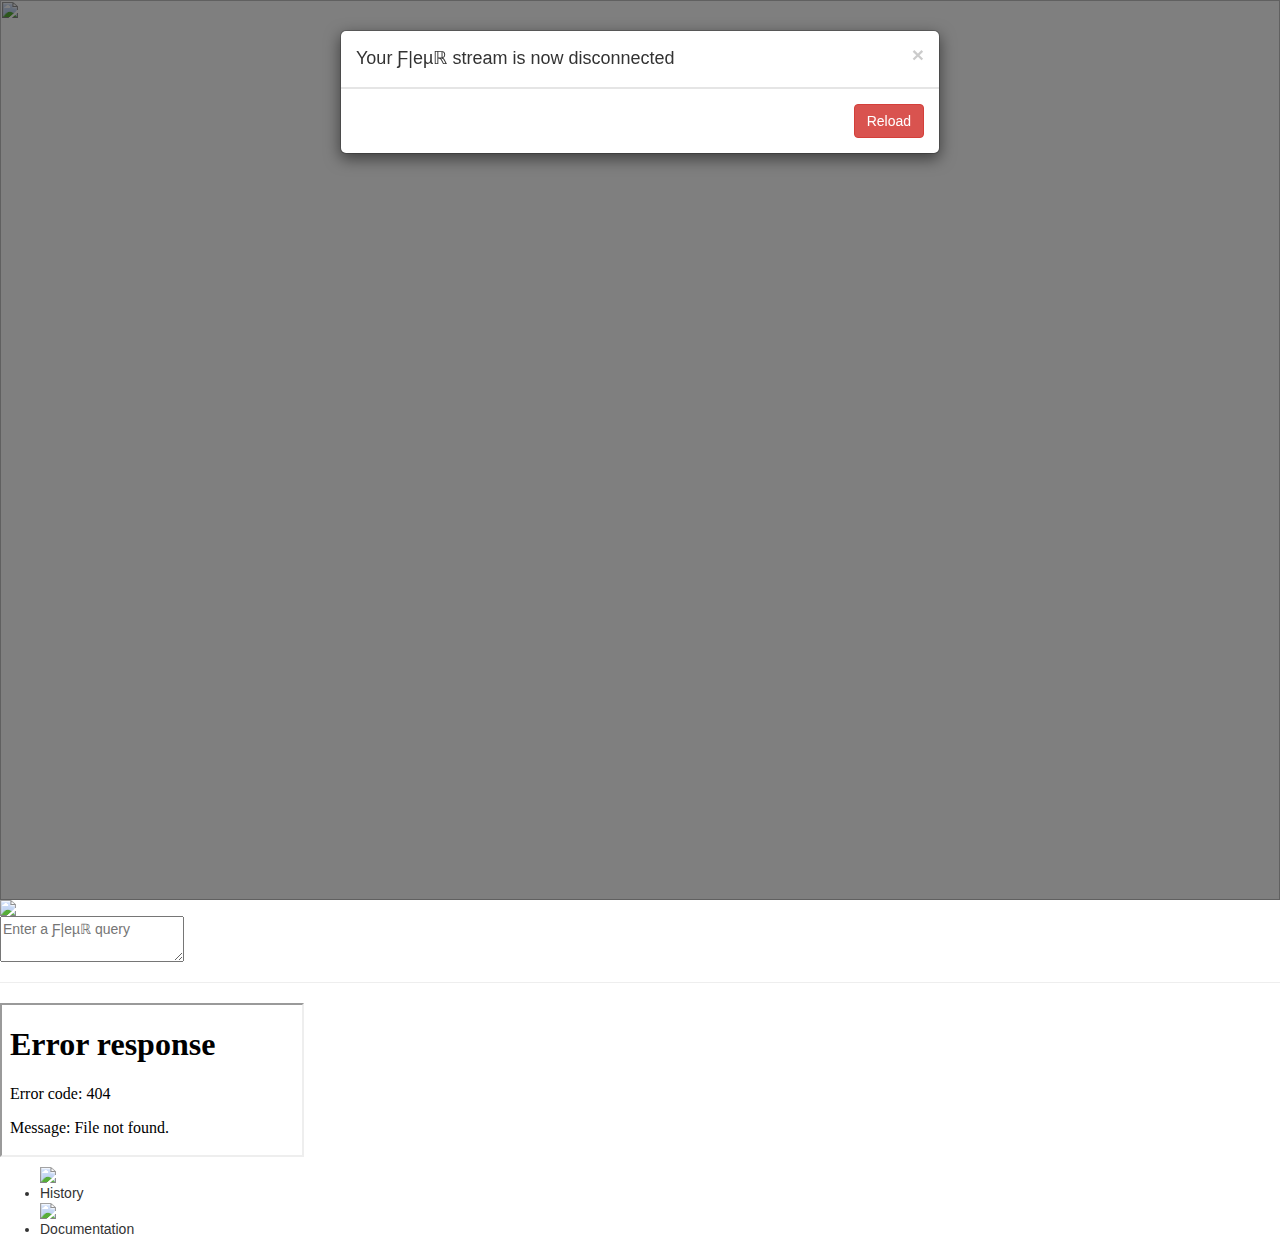
==== fleur_server/public_html/index.html @ 4cbd6b3d "Finished Fleur Showcase Website" ====
<html>
	<head>
		<meta charset="UTF-8">
		<link rel="stylesheet" href="https://maxcdn.bootstrapcdn.com/bootstrap/3.3.7/css/bootstrap.min.css">
		<link rel="stylesheet" href="./css/transitions.css">
		<link rel="stylesheet" href="./css/fleur.css">
		<title>Learn the Ƒ|eµℝ Query Language</title>
		<link rel="icon" href="/img/logo.png">
	</head>
	<body>
		<img id="background" src="/img/bg.jpg" width="100%" height="100%" />
		<main>
			<div id="logo">
				<img src="/img/logo.png" />
			</div>
			<div id="wrapper">
				<div id="left">
					<textarea placeholder="Enter a Ƒ|eµℝ query"></textarea>
					<hr>
				</div>
				<div id="right">
					<iframe src="/README.html" id="documentation" class="shadow"></iframe>
					<ul id="history">

					</ul>
				</div>
			</div>
			<ul id="quick-actions">
				<li id="action-history"><img class="img-responsive" src="img/Clock%20Filled-100.png"><span>History</span></li>
				<li id="action-documentation"><img class="img-responsive" src="img/Saving%20Book%20Filled-100.png"><span>Documentation</span></li>
			</ul>
		</main>
		
		
	<div class="modal fade" tabindex="-1" role="dialog" id="error-modal">
	  <div class="modal-dialog" role="document">
	    <div class="modal-content">
	      <div class="modal-header">
	        <button type="button" class="close" data-dismiss="modal" aria-label="Close"><span aria-hidden="true">&times;</span></button>
	        <h4 class="modal-title">Your Ƒ|eµℝ stream is now disconnected</h4>
	      </div>
	      <div class="modal-footer">
	        <button type="button" class="btn btn-danger" id="reload">Reload</button>
	      </div>
	    </div><!-- /.modal-content -->
	  </div><!-- /.modal-dialog -->
	</div><!-- /.modal -->

	<script src="./js/rainyday.0.1.2.min.js"></script>
	<script src="https://ajax.googleapis.com/ajax/libs/jquery/3.1.0/jquery.min.js"></script>
	<script src="https://maxcdn.bootstrapcdn.com/bootstrap/3.3.7/js/bootstrap.min.js"></script>
	<script src="./js/fleur.js"></script>
	</body>
</html>
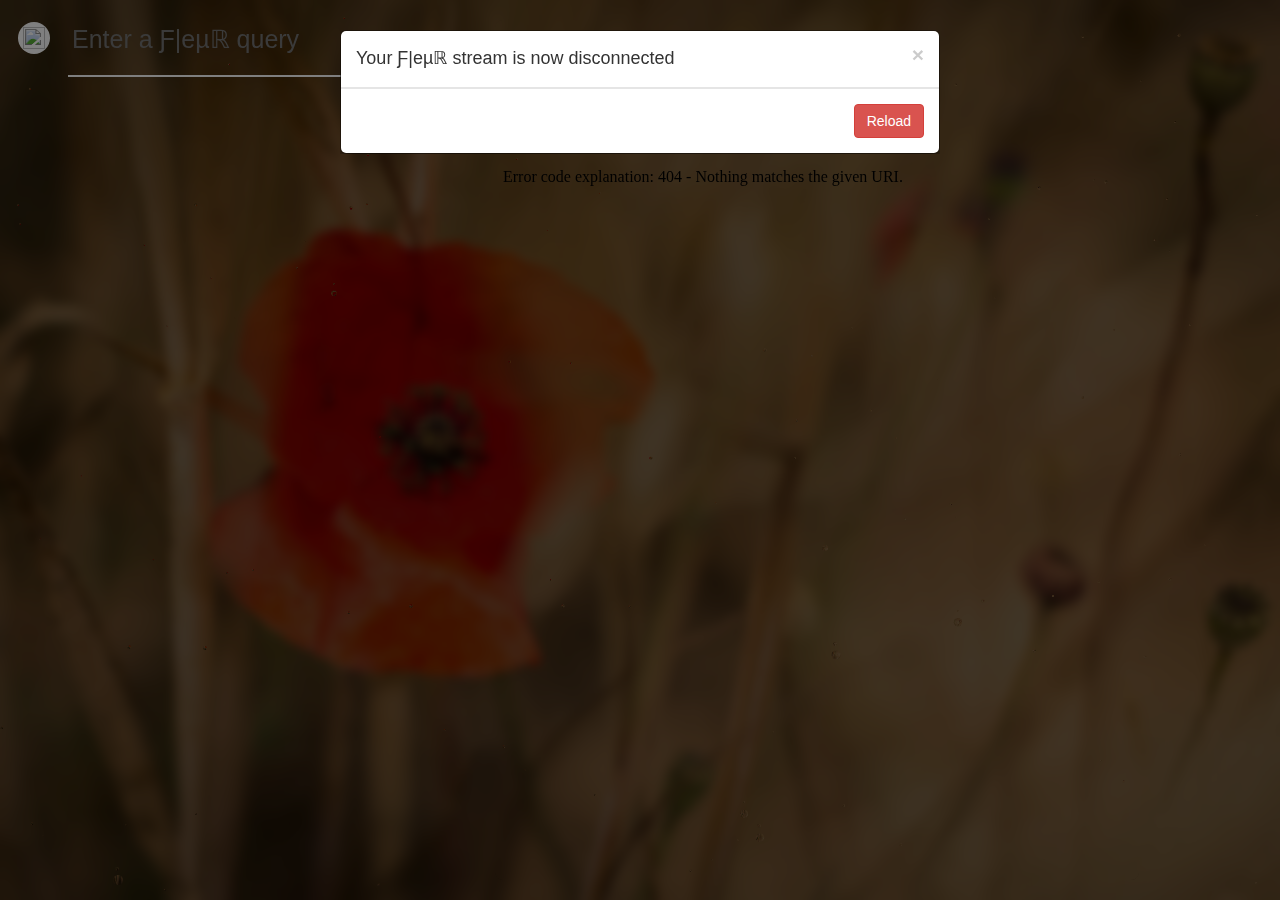
==== commit 6b235bc3: "Finished Showcase Website" ====
--- a/fleur_server/public_html/index.html
+++ b/fleur_server/public_html/index.html
@@ -6,6 +6,18 @@
 		<link rel="stylesheet" href="./css/fleur.css">
 		<title>Learn the Ƒ|eµℝ Query Language</title>
 		<link rel="icon" href="/img/logo.png">
+		
+		<meta property="og:title" content="Learn the Ƒ|eµℝ Query Language" />
+        <meta property="og:site_name" content="Ƒ|eµℝ Query Language" />
+        <meta property="og:description" content="Ƒ|eµℝ is an API request tool for developpers, our main goal is to create a unified request language for all the APIs." />
+        <meta property="og:url" content="https://fleur.how" />
+        <meta property="og:image" content="https://fleur.how/img/banner.png" />
+        
+        <meta name="twitter:card" content="summary">
+        <meta name="twitter:url" content="https://fleur.how">
+        <meta name="twitter:title" content="Learn the Ƒ|eµℝ Query Language">
+        <meta name="twitter:description" content="Ƒ|eµℝ is an API request tool for developpers, our main goal is to create a unified request language for all the APIs.">
+        <meta name="twitter:image" content="https://fleur.how/img/banner.png">
 	</head>
 	<body>
 		<img id="background" src="/img/bg.jpg" width="100%" height="100%" />
--- a/fleur_server/public_html/css/transitions.css
+++ b/fleur_server/public_html/css/transitions.css
@@ -0,0 +1,562 @@
+@-webkit-keyframes fadeBottom {
+    0% {
+        opacity: 0;
+        -webkit-transform: translateY(10%);
+    }
+
+    100% {
+        opacity: 1;
+        -webkit-transform: translateY(0);
+    }
+}
+
+@-moz-keyframes fadeBottom {
+    0% {
+        opacity: 0;
+        -moz-transform: translateY(10%);
+    }
+
+    100% {
+        opacity: 1;
+        -moz-transform: translateY(0);
+    }
+}
+
+@-o-keyframes fadeBottom {
+    0% {
+        opacity: 0;
+        -o-transform: translateY(10%);
+    }
+
+    100% {
+        opacity: 1;
+        -o-transform: translateY(0);
+    }
+}
+
+@keyframes fadeBottom {
+    0% {
+        opacity: 0;
+        transform: translateY(10%);
+    }
+
+    100% {
+        opacity: 1;
+        transform: translateY(0);
+    }
+}
+
+@-webkit-keyframes fadeLeft {
+    0% {
+        opacity: 0;
+        -webkit-transform: translateX(-10%);
+    }
+
+    100% {
+        opacity: 1;
+        -webkit-transform: translateX(0);
+    }
+}
+
+@-moz-keyframes fadeLeft {
+    0% {
+        opacity: 0;
+        -moz-transform: translateX(-10%);
+    }
+
+    100% {
+        opacity: 1;
+        -moz-transform: translateX(0);
+    }
+}
+
+@-o-keyframes fadeLeft {
+    0% {
+        opacity: 0;
+        -o-transform: translateX(-10%);
+    }
+
+    100% {
+        opacity: 1;
+        -o-transform: translateX(0);
+    }
+}
+
+@keyframes fadeLeft {
+    0% {
+        opacity: 0;
+        transform: translateX(-10%);
+    }
+
+    100% {
+        opacity: 1;
+        transform: translateX(0);
+    }
+}
+
+@-webkit-keyframes fadeRight {
+    0% {
+        opacity: 0;
+        -webkit-transform: translateX(10%);
+    }
+
+    100% {
+        opacity: 1;
+        -webkit-transform: translateX(0);
+    }
+}
+
+@-moz-keyframes fadeRight {
+    0% {
+        opacity: 0;
+        -moz-transform: translateX(10%);
+    }
+
+    100% {
+        opacity: 1;
+        -moz-transform: translateX(0);
+    }
+}
+
+@-o-keyframes fadeRight {
+    0% {
+        opacity: 0;
+        -o-transform: translateX(10%);
+    }
+
+    100% {
+        opacity: 1;
+        -o-transform: translateX(0);
+    }
+}
+
+@keyframes fadeRight {
+    0% {
+        opacity: 0;
+        transform: translateX(10%);
+    }
+
+    100% {
+        opacity: 1;
+        transform: translateX(0);
+    }
+}
+
+@-webkit-keyframes fadeInRight {
+    0% {
+        opacity: 0;
+        -webkit-transform: translateX(100%);
+    }
+
+    100% {
+        opacity: 1;
+        -webkit-transform: translateX(0);
+    }
+}
+
+@-moz-keyframes fadeInRight {
+    0% {
+        opacity: 0;
+        -moz-transform: translateX(100%);
+    }
+
+    100% {
+        opacity: 1;
+        -moz-transform: translateX(0);
+    }
+}
+
+@-o-keyframes fadeInRight {
+    0% {
+        opacity: 0;
+        -o-transform: translateX(100%);
+    }
+
+    100% {
+        opacity: 1;
+        -o-transform: translateX(0);
+    }
+}
+
+@keyframes fadeInRight {
+    0% {
+        opacity: 0;
+        transform: translateX(100%);
+    }
+
+    100% {
+        opacity: 1;
+        transform: translateX(0);
+    }
+}
+
+@-webkit-keyframes fadeOutRight {
+    0% {
+        opacity: 1;
+        -webkit-transform: translateX(0);
+    }
+
+    100% {
+        opacity: 0;
+        -webkit-transform: translateX(100%);
+    }
+}
+
+@-moz-keyframes fadeOutRight {
+    0% {
+        opacity: 1;
+        -moz-transform: translateX(0);
+    }
+
+    100% {
+        opacity: 0;
+        -moz-transform: translateX(100%);
+    }
+}
+
+@-o-keyframes fadeOutRight {
+    0% {
+        opacity: 1;
+        -o-transform: translateX(0);
+    }
+
+    100% {
+        opacity: 0;
+        -o-transform: translateX(100%);
+    }
+}
+
+@keyframes fadeOutRight {
+    0% {
+        opacity: 1;
+        transform: translateX(0);
+    }
+
+    100% {
+        opacity: 0;
+        transform: translateX(100%);
+    }
+}
+
+@-webkit-keyframes fadeTop {
+    0% {
+        opacity: 0;
+        -webkit-transform: translateY(-10%);
+    }
+
+    100% {
+        opacity: 1;
+        -webkit-transform: translateX(0);
+    }
+}
+
+@-moz-keyframes fadeTop {
+    0% {
+        opacity: 0;
+        -moz-transform: translateY(-10%);
+    }
+
+    100% {
+        opacity: 1;
+        -moz-transform: translateX(0);
+    }
+}
+
+@-o-keyframes fadeTop {
+    0% {
+        opacity: 0;
+        -o-transform: translateY(-10%);
+    }
+
+    100% {
+        opacity: 1;
+        -o-transform: translateX(0);
+    }
+}
+
+@keyframes fadeTop {
+    0% {
+        opacity: 0;
+        transform: translateY(-10%);
+    }
+
+    100% {
+        opacity: 1;
+        transform: translateX(0);
+    }
+}
+
+@-webkit-keyframes fadeInRight {
+    0% {
+        opacity: 0;
+        -webkit-transform: translateX(100%);
+    }
+
+    100% {
+        opacity: 1;
+        -webkit-transform: translateX(0);
+    }
+}
+
+@-moz-keyframes fadeInRight {
+    0% {
+        opacity: 0;
+        -moz-transform: translateX(100%);
+    }
+
+    100% {
+        opacity: 1;
+        -moz-transform: translateX(0);
+    }
+}
+
+@-o-keyframes fadeInRight {
+    0% {
+        opacity: 0;
+        -o-transform: translateX(100%);
+    }
+
+    100% {
+        opacity: 1;
+        -o-transform: translateX(0);
+    }
+}
+
+@keyframes fadeInRight {
+    0% {
+        opacity: 0;
+        transform: translateX(100%);
+    }
+
+    100% {
+        opacity: 1;
+        transform: translateX(0);
+    }
+}
+
+@-webkit-keyframes fadeIn {
+    0% {
+        opacity: 0;
+    }
+
+    100% {
+        opacity: 1;
+    }
+}
+
+@-moz-keyframes fadeIn {
+    0% {
+        opacity: 0;
+    }
+
+    100% {
+        opacity: 1;
+    }
+}
+
+@-o-keyframes fadeIn {
+    0% {
+        opacity: 0;
+    }
+
+    100% {
+        opacity: 1;
+    }
+}
+
+@keyframes fadeIn {
+    0% {
+        opacity: 0;
+    }
+
+    100% {
+        opacity: 1;
+    }
+}
+
+@-webkit-keyframes slideWidth {
+    0% {
+        width: 0;
+    }
+
+    100% {}
+}
+
+@-moz-keyframes slideWidth {
+    0% {
+        width: 0;
+    }
+
+    100% {}
+}
+
+@-o-keyframes slideWidth {
+    0% {
+        width: 0;
+    }
+
+    100% {}
+}
+
+@keyframes slideWidth {
+    0% {
+        width: 0;
+    }
+
+    100% {}
+}
+
+
+@-webkit-keyframes slider4 {
+ 0% {
+   opacity:1;
+ }
+ 17% {
+   opacity:1;
+ }
+ 25% {
+   opacity:0;
+ }
+ 92% {
+   opacity:0;
+ }
+ 100% {
+   opacity:1;
+ }
+}
+
+@-moz-keyframes slider4 {
+ 0% {
+   opacity:1;
+ }
+ 17% {
+   opacity:1;
+ }
+ 25% {
+   opacity:0;
+ }
+ 92% {
+   opacity:0;
+ }
+ 100% {
+   opacity:1;
+ }
+}
+
+@-o-keyframes slider4 {
+ 0% {
+   opacity:1;
+ }
+ 17% {
+   opacity:1;
+ }
+ 25% {
+   opacity:0;
+ }
+ 92% {
+   opacity:0;
+ }
+ 100% {
+   opacity:1;
+ }
+}
+
+@keyframes slider4 {
+ 0% {
+   opacity:1;
+ }
+ 17% {
+   opacity:1;
+ }
+ 25% {
+   opacity:0;
+ }
+ 92% {
+   opacity:0;
+ }
+ 100% {
+   opacity:1;
+ }
+}
+
+
+@-webkit-keyframes dotslider {
+ 0% {
+   opacity:0;
+ }
+ 0.001% {
+    opacity: 1;
+ }
+ 17% {
+   opacity:1;
+ }
+ 25% {
+   opacity:0;
+ }
+ 92% {
+   opacity:0;
+ }
+ 100% {
+   opacity:1;
+ }
+}
+
+@-moz-keyframes dotslider {
+ 0% {
+   opacity:1;
+ }
+ 17% {
+   opacity:1;
+ }
+ 25% {
+   opacity:0;
+ }
+ 92% {
+   opacity:0;
+ }
+ 100% {
+   opacity:1;
+ }
+}
+
+@-o-keyframes dotslider {
+ 0% {
+   opacity:1;
+ }
+ 0.001% {
+    opacity: 1;
+ }
+ 17% {
+   opacity:1;
+ }
+ 25% {
+   opacity:0;
+ }
+ 92% {
+   opacity:0;
+ }
+ 100% {
+   opacity:1;
+ }
+}
+
+@keyframes dotslider {
+ 0% {
+   opacity:1;
+ }
+ 0.001% {
+    opacity: 1;
+ }
+ 17% {
+   opacity:1;
+ }
+ 25% {
+   opacity:0;
+ }
+ 92% {
+   opacity:0;
+ }
+ 100% {
+   opacity:1;
+ }
+}
--- a/fleur_server/public_html/css/fleur.css
+++ b/fleur_server/public_html/css/fleur.css
@@ -0,0 +1,175 @@
+html, body {
+	padding: 0;
+	margin: 0;
+	height: 100%;
+	min-height: 100%;
+	max-height: 100%;
+	overflow: hidden;
+}
+
+* {
+	overflow: hidden;
+	outline: none;
+}
+
+.shadow {
+	box-shadow: 0 0 4px rgba(0, 0, 0, .14), 0 4px 8px rgba(0, 0, 0, .28);
+}
+
+
+body {
+	background: black;
+}
+
+main {
+	position: absolute;
+	background-color: rgba(0,0,0,0.5);
+	height: 100%;
+	width: 100%;
+}
+
+#logo {
+	border-radius: 50%;
+	background: white;
+	height: 32px;
+	width: 32px;
+	position: absolute;
+	top: 22px;
+	left: 18px;
+}
+#logo img {
+	width: 22px;
+	height: 22px;
+	position: relative;
+	left: 5px;
+	top: 5px;
+}
+
+
+
+#wrapper {
+	margin-left: 50px;
+	margin-right: 140px;
+	margin-top: 20px;
+	margin-bottom: 20px;
+	height: calc(100% - 40px);
+}
+
+#left {
+	border-radius: 8px;
+	width: calc(40% - 5px);
+	display: inline-block;
+	height: 100%;
+	position: relative;
+}
+
+#right {
+	border-radius: 8px;
+	margin-left: 10px;
+	width: calc(60% - 10px);
+	display: inline-block;
+	height: 100%;
+	position: relative;
+}
+#background {
+	position: absolute;
+	z-index: -9999;
+	width: 100%;
+	height: 100%;
+}
+canvas {
+	position: absolute;
+	z-index: -9998;
+}
+
+textarea {
+	background: transparent;
+	border: 0;
+	color: white;
+	font-size: 25px;
+	outline: none;
+	width: calc(100% - 20px);
+	height: 100%;
+	margin-left: 20px;
+	resize: none;
+}
+
+hr {
+	position: absolute;
+    width: 0;
+    top: 35px;
+    border: 1px solid white;
+    right: 0;
+    will-change: width;
+    transition: width 1.1s cubic-bezier(0.77,0,.175,1);
+}
+#wrapper.landed hr {
+	width: calc(100% - 20px);
+}
+
+#documentation {
+	width: 100%;
+	height: 100%;
+	border: 0;
+	opacity: 0;
+	border-radius: 8px;
+}
+#wrapper.landed #documentation {
+	opacity: 1;
+	animation: fadeBottom 1s 1 cubic-bezier(0.77,0,.175,1);
+}
+
+#quick-actions {
+	position: absolute;
+	top: 20px;
+	right: 20px;
+	width: 100px;
+	margin: 0;
+	padding: 0;
+}
+#quick-actions li {
+	display: block;
+	width: 100px;
+	height: 100px;
+	margin: 0;
+	padding: 0;
+	cursor: pointer;
+	text-align: center;
+	display: none;
+}
+#quick-actions li img {
+	width: 40px;
+	height: auto;
+	margin-left: 30px;
+	margin-bottom: 10px;
+	display: block;
+}
+#quick-actions li span {
+	color: white;
+}
+
+#history {
+	overflow: auto;
+	padding: 0;
+	margin: 0;
+	height: 100%;
+	width: 100%;
+	display: none;
+}
+#history li {
+	background: white;
+	border-radius: 8px;
+	display: block;
+	margin-bottom: 10px;
+	padding: 2% 3%;
+	animation: fadeRight 1s 1 cubic-bezier(0.77,0,.175,1);
+}
+#history li span.small {
+	color: #666;
+	font-size: 12px;
+}
+#history li span.big {
+	color: black;
+	font-size: 16px;
+	font-weight: 800;
+}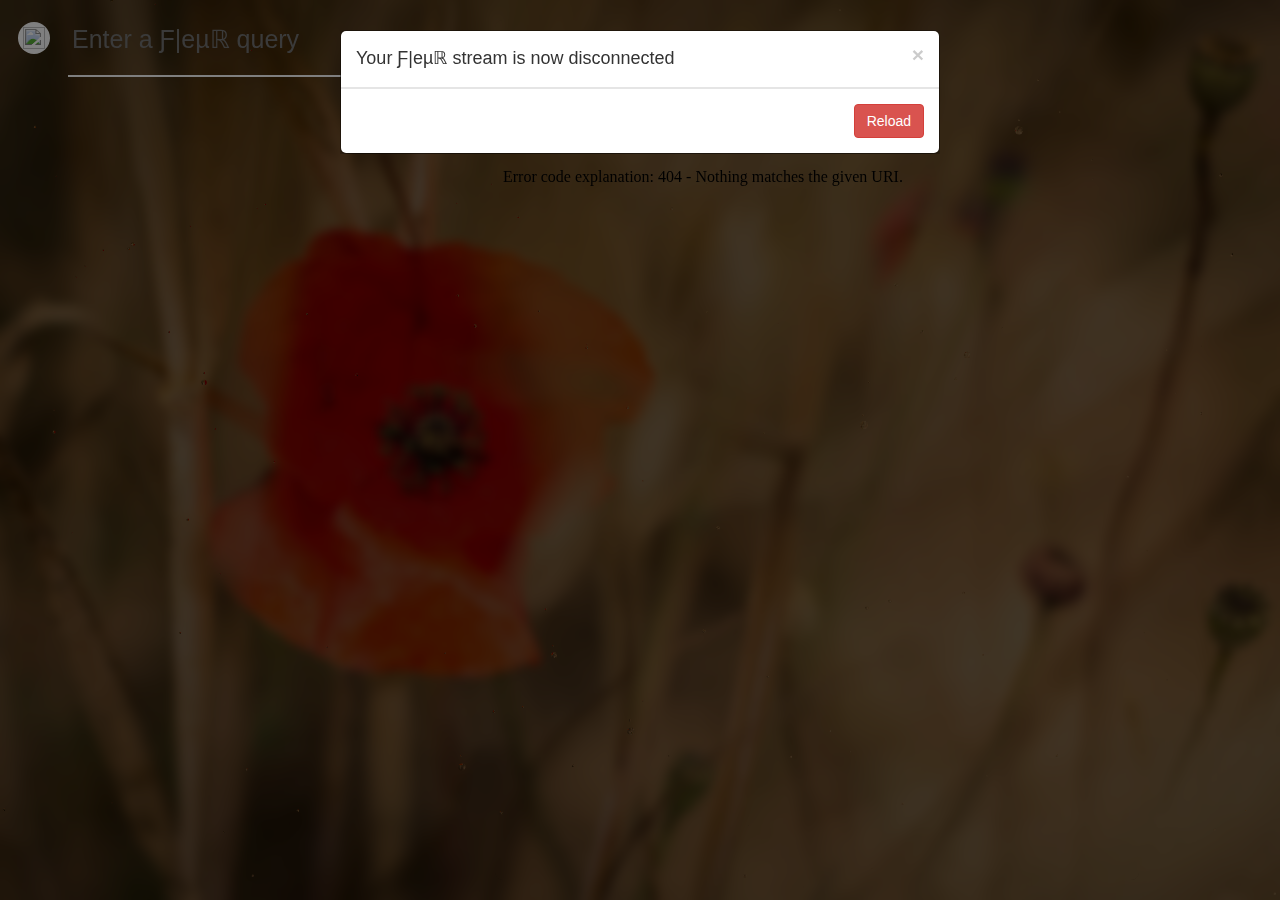
==== commit 9ba2538c: "Added Easter Egg" ====
--- a/fleur_server/public_html/index.html
+++ b/fleur_server/public_html/index.html
@@ -6,6 +6,9 @@
 		<link rel="stylesheet" href="./css/fleur.css">
 		<title>Learn the Ƒ|eµℝ Query Language</title>
 		<link rel="icon" href="/img/logo.png">
+		
+		<meta name="description" content="Ƒ|eµℝ is an API request tool for developpers, our main goal is to create a unified request language for all the APIs.">
+		<meta name="keywords" content="Fleur, Query Language, Learn, ECE Paris, PFE, chèvre, denis">
 		
 		<meta property="og:title" content="Learn the Ƒ|eµℝ Query Language" />
         <meta property="og:site_name" content="Ƒ|eµℝ Query Language" />
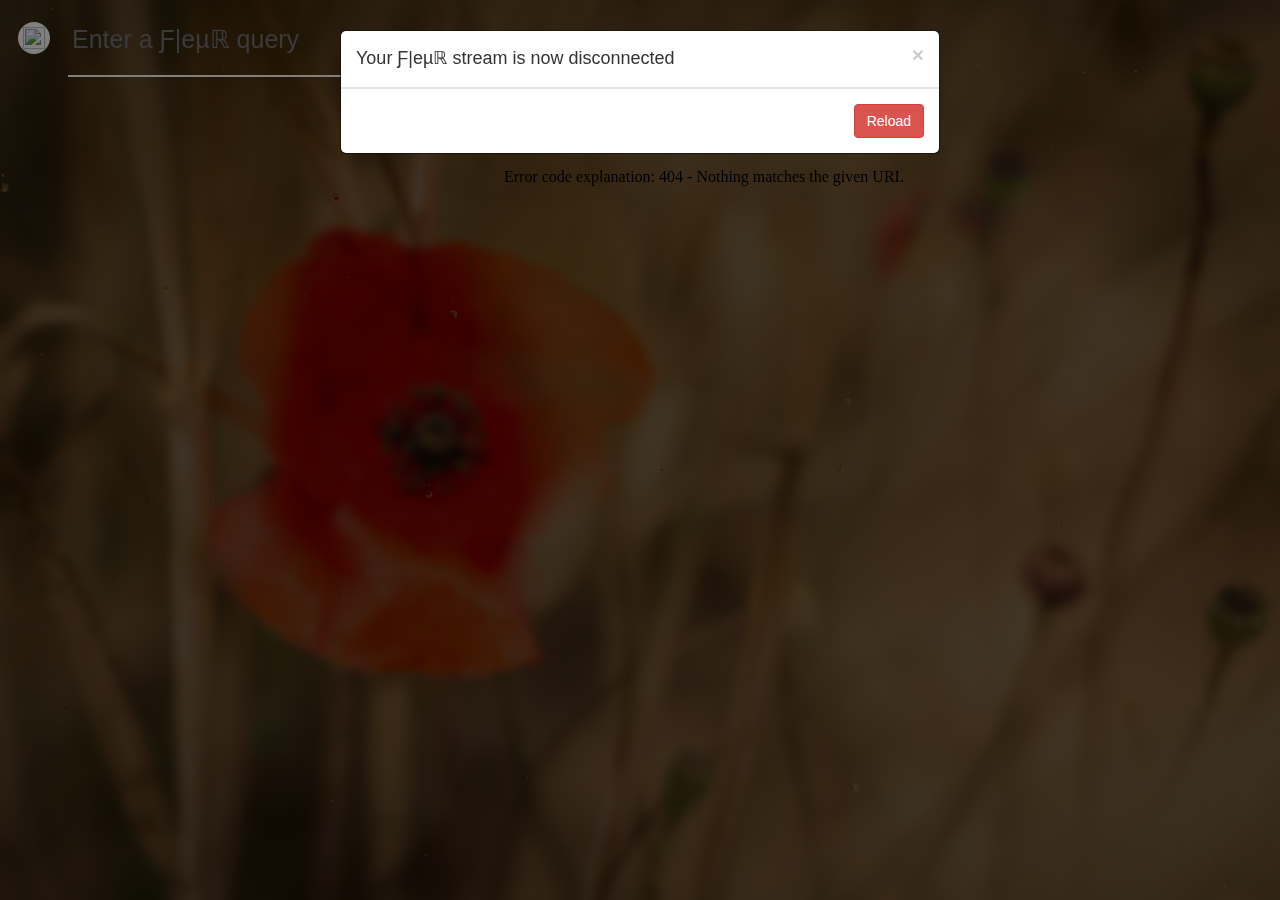
==== commit d5e37b81: "Added Easter Egg" ====
--- a/fleur_server/public_html/index.html
+++ b/fleur_server/public_html/index.html
@@ -8,7 +8,7 @@
 		<link rel="icon" href="/img/logo.png">
 		
 		<meta name="description" content="Ƒ|eµℝ is an API request tool for developpers, our main goal is to create a unified request language for all the APIs.">
-		<meta name="keywords" content="Fleur, Query Language, Learn, ECE Paris, PFE, chèvre, denis">
+		<meta name="keywords" content="Fleur, Query Language, Learn, ECE Paris, PFE, chèvre, denis, zouave">
 		
 		<meta property="og:title" content="Learn the Ƒ|eµℝ Query Language" />
         <meta property="og:site_name" content="Ƒ|eµℝ Query Language" />
--- a/fleur_server/public_html/css/fleur.css
+++ b/fleur_server/public_html/css/fleur.css
@@ -61,11 +61,12 @@
 	display: inline-block;
 	height: 100%;
 	position: relative;
+	float: left;
 }
 
 #right {
 	border-radius: 8px;
-	margin-left: 10px;
+	margin-left: 15px;
 	width: calc(60% - 10px);
 	display: inline-block;
 	height: 100%;
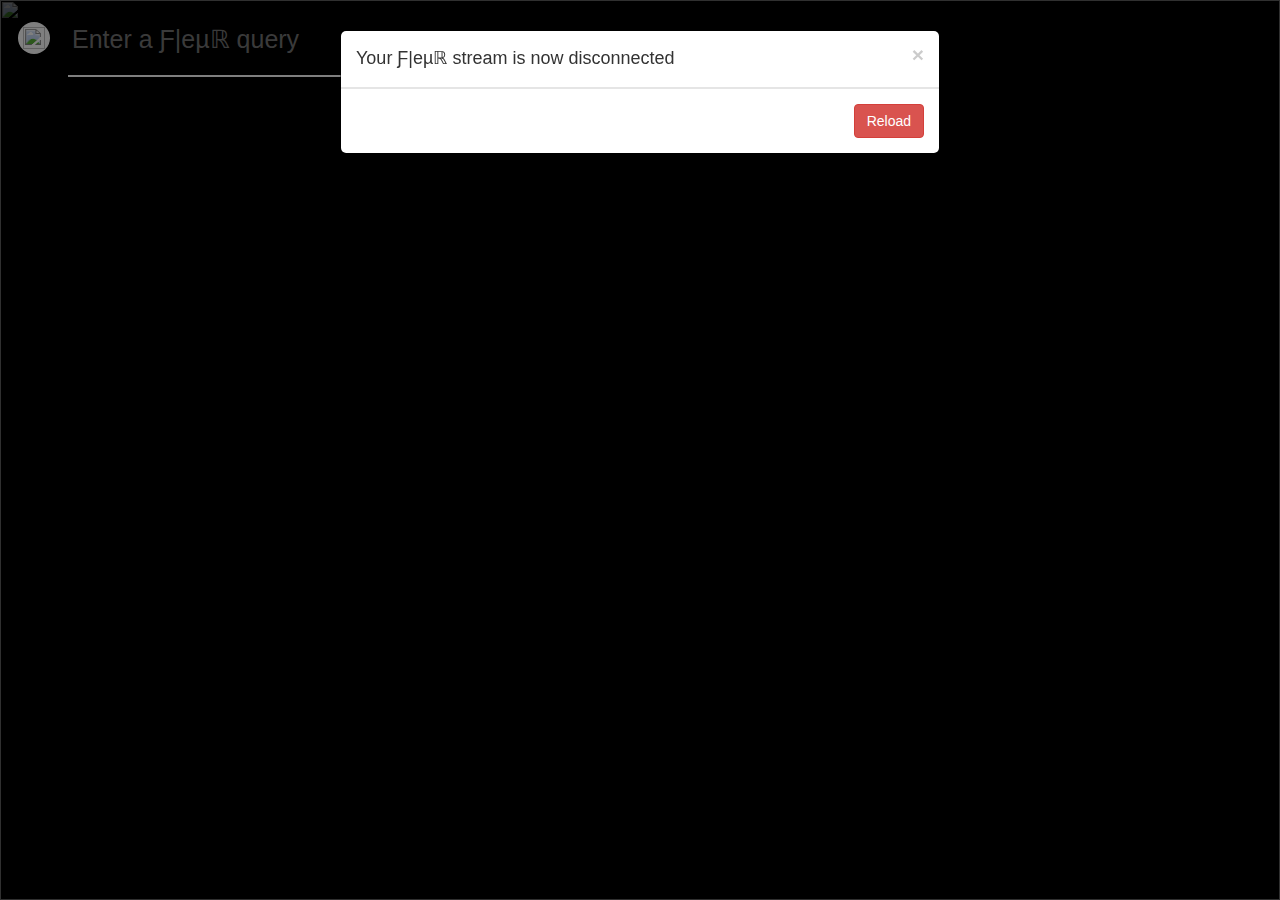
==== commit d96e2f81: "Added Easter Egg" ====
--- a/fleur_server/public_html/index.html
+++ b/fleur_server/public_html/index.html
@@ -8,7 +8,7 @@
 		<link rel="icon" href="/img/logo.png">
 		
 		<meta name="description" content="Ƒ|eµℝ is an API request tool for developpers, our main goal is to create a unified request language for all the APIs.">
-		<meta name="keywords" content="Fleur, Query Language, Learn, ECE Paris, PFE, chèvre, denis, zouave">
+		<meta name="keywords" content="Fleur, Query Language, Learn, ECE Paris, PFE, chèvre, denis, zouave, pantois">
 		
 		<meta property="og:title" content="Learn the Ƒ|eµℝ Query Language" />
         <meta property="og:site_name" content="Ƒ|eµℝ Query Language" />
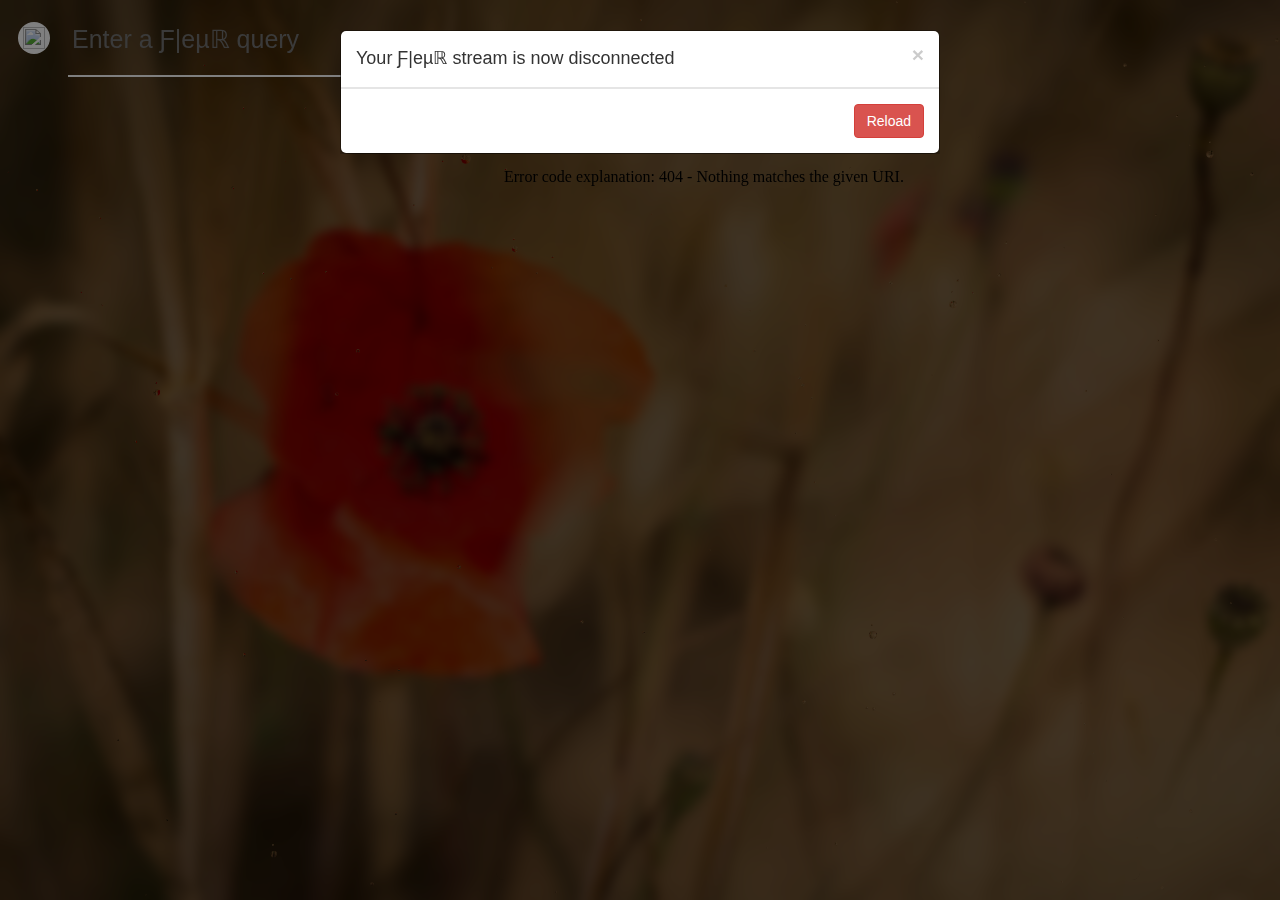
==== commit 5675ab36: "Added Easter Egg" ====
--- a/fleur_server/public_html/index.html
+++ b/fleur_server/public_html/index.html
@@ -8,7 +8,7 @@
 		<link rel="icon" href="/img/logo.png">
 		
 		<meta name="description" content="Ƒ|eµℝ is an API request tool for developpers, our main goal is to create a unified request language for all the APIs.">
-		<meta name="keywords" content="Fleur, Query Language, Learn, ECE Paris, PFE, chèvre, denis, zouave, pantois">
+		<meta name="keywords" content="Fleur, Query Language, Learn, ECE Paris, PFE, chèvre, denis, zouave, pantois, pâquerette">
 		
 		<meta property="og:title" content="Learn the Ƒ|eµℝ Query Language" />
         <meta property="og:site_name" content="Ƒ|eµℝ Query Language" />
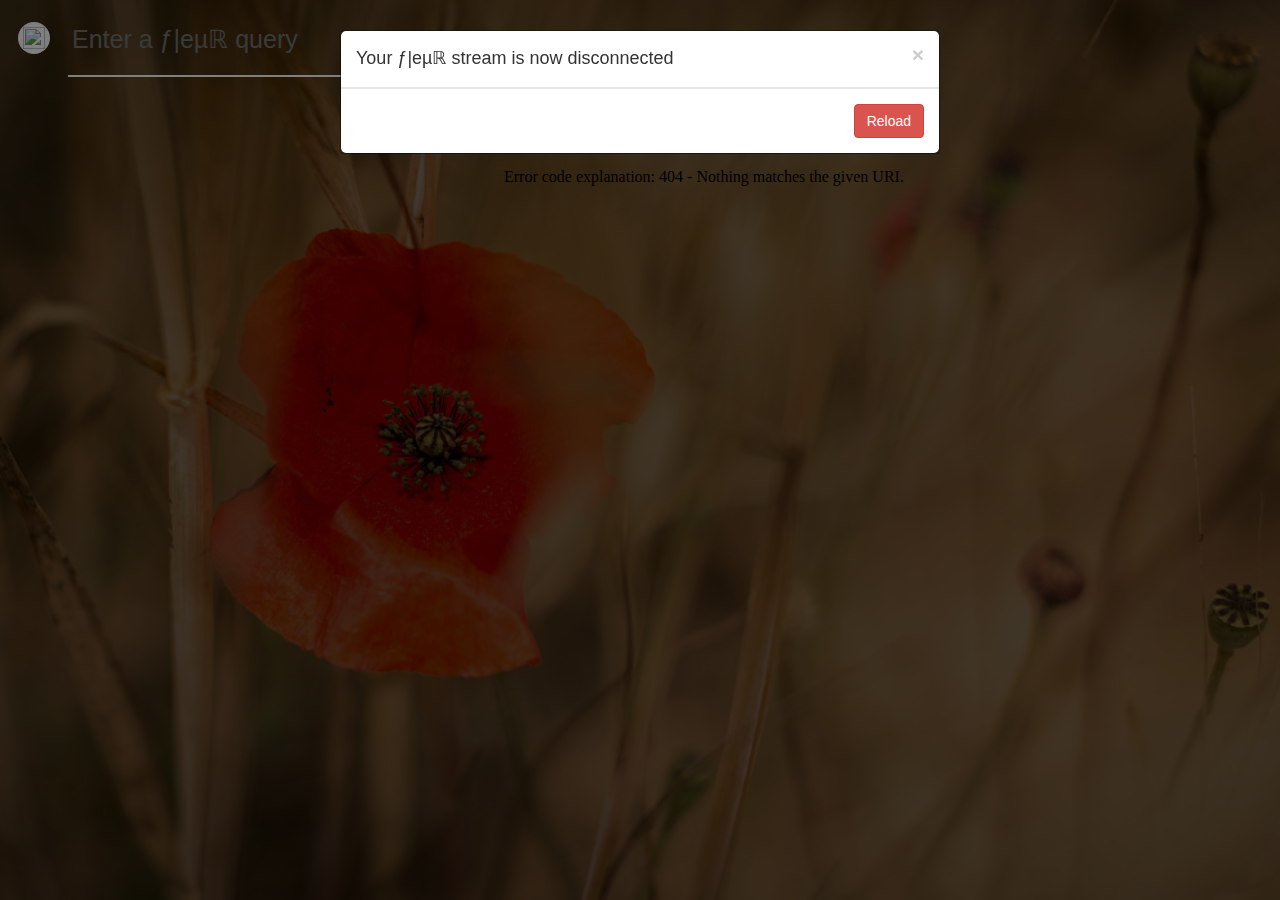
==== commit 591861b2: "Bug fixes (XSS + 25 weird queries when closing socket)" ====
--- a/fleur_server/public_html/index.html
+++ b/fleur_server/public_html/index.html
@@ -4,22 +4,22 @@
 		<link rel="stylesheet" href="https://maxcdn.bootstrapcdn.com/bootstrap/3.3.7/css/bootstrap.min.css">
 		<link rel="stylesheet" href="./css/transitions.css">
 		<link rel="stylesheet" href="./css/fleur.css">
-		<title>Learn the Ƒ|eµℝ Query Language</title>
+		<title>Learn the ƒ|eµℝ Query Language</title>
 		<link rel="icon" href="/img/logo.png">
 		
-		<meta name="description" content="Ƒ|eµℝ is an API request tool for developpers, our main goal is to create a unified request language for all the APIs.">
+		<meta name="description" content="ƒ|eµℝ is an API request tool for developpers, our main goal is to create a unified request language for all the APIs.">
 		<meta name="keywords" content="Fleur, Query Language, Learn, ECE Paris, PFE, chèvre, denis, zouave, pantois, pâquerette">
 		
-		<meta property="og:title" content="Learn the Ƒ|eµℝ Query Language" />
-        <meta property="og:site_name" content="Ƒ|eµℝ Query Language" />
-        <meta property="og:description" content="Ƒ|eµℝ is an API request tool for developpers, our main goal is to create a unified request language for all the APIs." />
+		<meta property="og:title" content="Learn the ƒ|eµℝ Query Language" />
+        <meta property="og:site_name" content="ƒ|eµℝ Query Language" />
+        <meta property="og:description" content="ƒ|eµℝ is an API request tool for developpers, our main goal is to create a unified request language for all the APIs." />
         <meta property="og:url" content="https://fleur.how" />
         <meta property="og:image" content="https://fleur.how/img/banner.png" />
         
         <meta name="twitter:card" content="summary">
         <meta name="twitter:url" content="https://fleur.how">
-        <meta name="twitter:title" content="Learn the Ƒ|eµℝ Query Language">
-        <meta name="twitter:description" content="Ƒ|eµℝ is an API request tool for developpers, our main goal is to create a unified request language for all the APIs.">
+        <meta name="twitter:title" content="Learn the ƒ|eµℝ Query Language">
+        <meta name="twitter:description" content="ƒ|eµℝ is an API request tool for developpers, our main goal is to create a unified request language for all the APIs.">
         <meta name="twitter:image" content="https://fleur.how/img/banner.png">
 	</head>
 	<body>
@@ -30,7 +30,7 @@
 			</div>
 			<div id="wrapper">
 				<div id="left">
-					<textarea placeholder="Enter a Ƒ|eµℝ query"></textarea>
+					<textarea placeholder="Enter a ƒ|eµℝ query"></textarea>
 					<hr>
 				</div>
 				<div id="right">
@@ -52,7 +52,7 @@
 	    <div class="modal-content">
 	      <div class="modal-header">
 	        <button type="button" class="close" data-dismiss="modal" aria-label="Close"><span aria-hidden="true">&times;</span></button>
-	        <h4 class="modal-title">Your Ƒ|eµℝ stream is now disconnected</h4>
+	        <h4 class="modal-title">Your ƒ|eµℝ stream is now disconnected</h4>
 	      </div>
 	      <div class="modal-footer">
 	        <button type="button" class="btn btn-danger" id="reload">Reload</button>
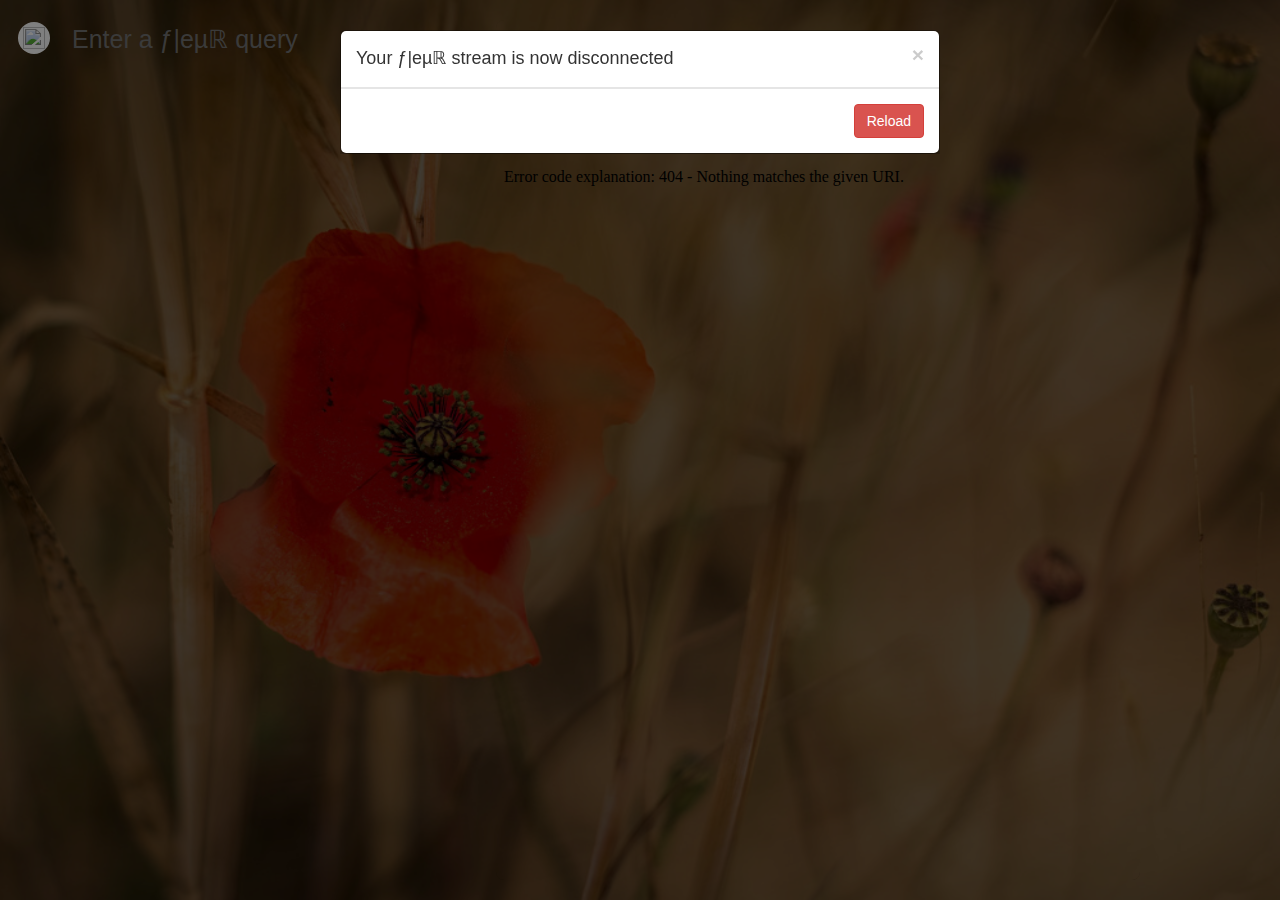
==== commit 7e16a5f6: "Fixed typoes, fixed web front, got rid of the need to use parallel for the backend daemon" ====
--- a/fleur_server/public_html/index.html
+++ b/fleur_server/public_html/index.html
@@ -31,7 +31,6 @@
 			<div id="wrapper">
 				<div id="left">
 					<textarea placeholder="Enter a ƒ|eµℝ query"></textarea>
-					<hr>
 				</div>
 				<div id="right">
 					<iframe src="/README.html" id="documentation" class="shadow"></iframe>
@@ -66,4 +65,4 @@
 	<script src="https://maxcdn.bootstrapcdn.com/bootstrap/3.3.7/js/bootstrap.min.js"></script>
 	<script src="./js/fleur.js"></script>
 	</body>
-</html>+</html>
